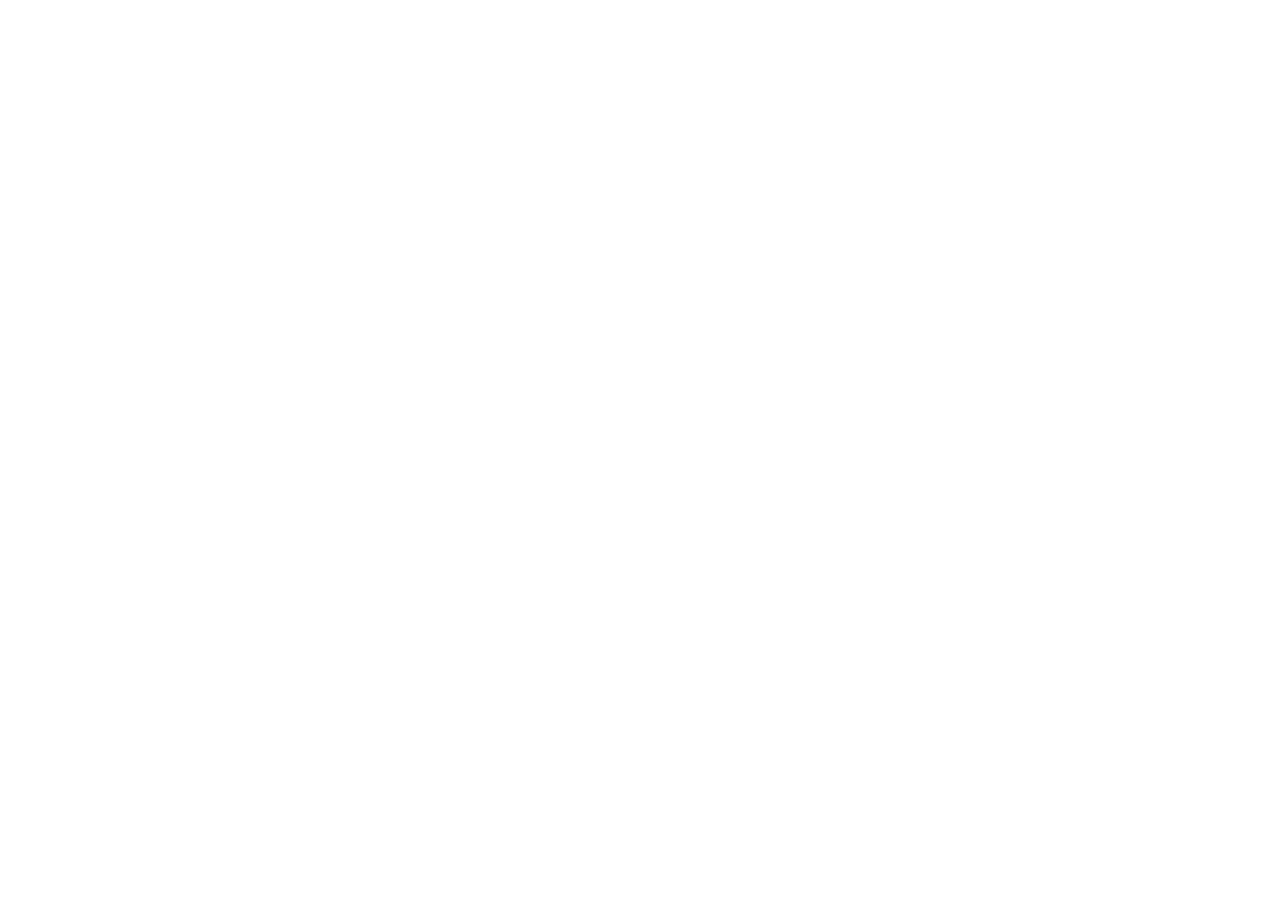
==== templates/redirect.html @ 579a2e71 "skip button added, connected between interface_alpha and app" ====
<!DOCTYPE html>
<html lang="en">
<head>
    <meta charset="UTF-8">
    <title>Redirecting...</title>
    <script type="text/javascript">
        setTimeout(function() {
            window.location.href = "http://localhost:7860";
        }, 300); // Wait for 5 seconds before redirecting
    </script>
</head>
<body>
    <p>Please wait while we're redirecting you to the chat interface...</p>
</body>
</html>
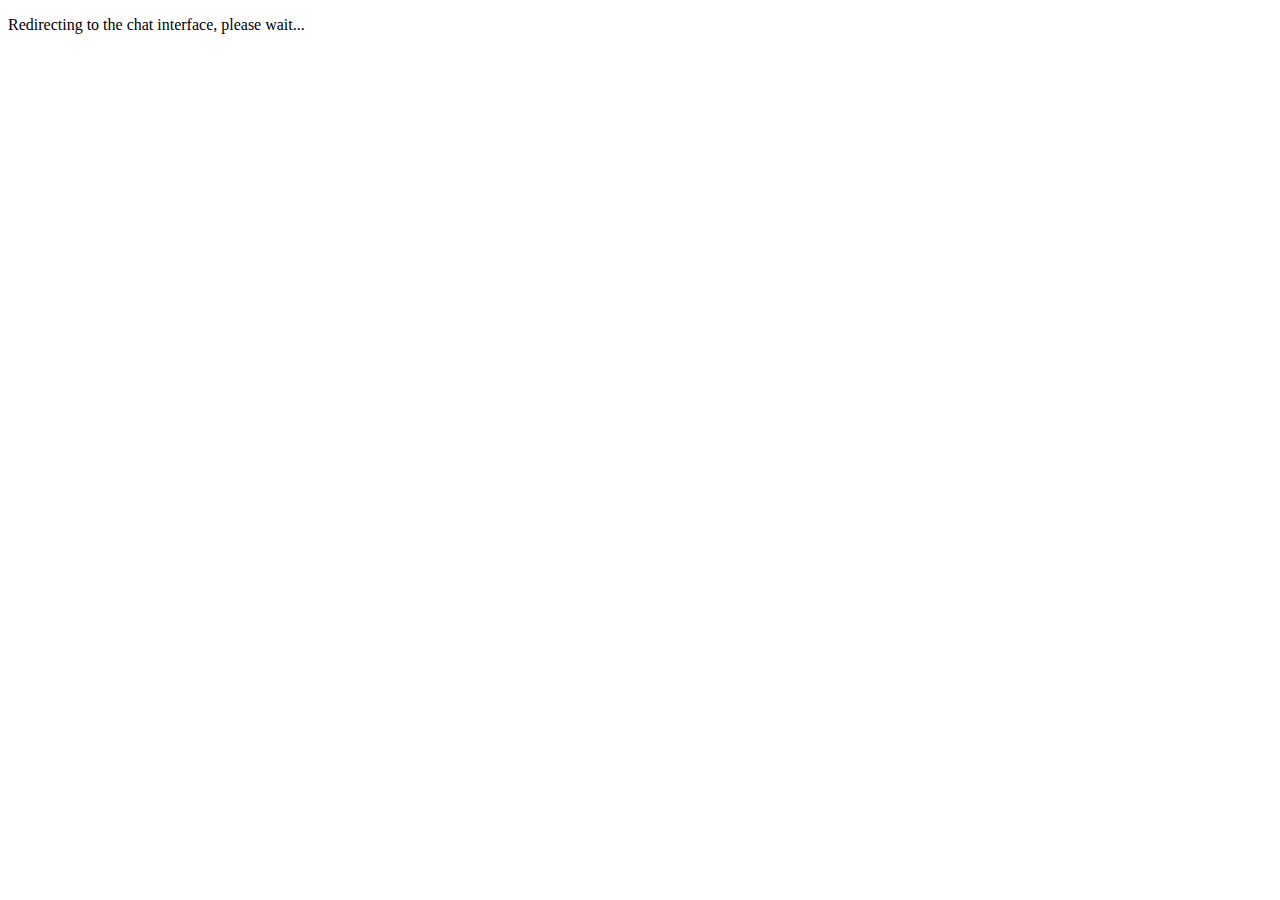
==== commit 73dd9532: "link file with database, everything tested fine 0315" ====
--- a/templates/redirect.html
+++ b/templates/redirect.html
@@ -1,15 +1,14 @@
 <!DOCTYPE html>
-<html lang="en">
+<html>
 <head>
-    <meta charset="UTF-8">
     <title>Redirecting...</title>
-    <script type="text/javascript">
-        setTimeout(function() {
+    <script>
+        setTimeout(function(){
             window.location.href = "http://localhost:7860";
-        }, 300); // Wait for 5 seconds before redirecting
+        }, 5000); // Adjust timing as necessary
     </script>
 </head>
 <body>
-    <p>Please wait while we're redirecting you to the chat interface...</p>
+    <p>Redirecting to the chat interface, please wait...</p>
 </body>
 </html>
